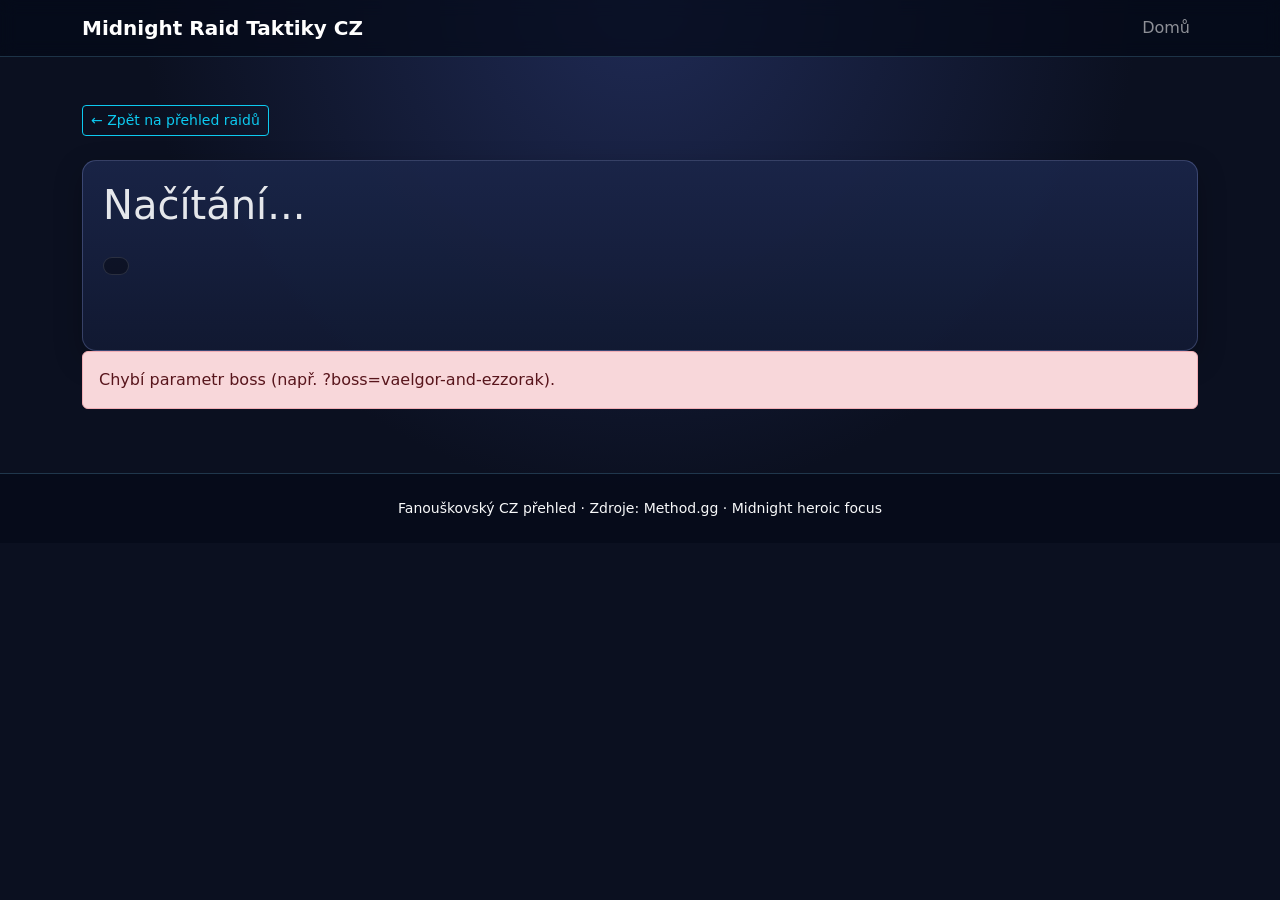
==== boss.html @ 963c68ef "init" ====
<!doctype html>
<html lang="cs">
  <head>
    <meta charset="UTF-8" />
    <meta name="viewport" content="width=device-width, initial-scale=1.0" />
    <title>Boss taktika | Midnight Raid Taktiky CZ</title>
    <link
      href="https://cdn.jsdelivr.net/npm/bootstrap@5.3.3/dist/css/bootstrap.min.css"
      rel="stylesheet"
      crossorigin="anonymous"
    />
    <link rel="stylesheet" href="styles.css" />
  </head>
  <body>
    <nav class="navbar navbar-expand-lg navbar-dark nav-glass sticky-top">
      <div class="container">
        <a class="navbar-brand fw-semibold" href="index.html">Midnight Raid Taktiky CZ</a>
        <button
          class="navbar-toggler"
          type="button"
          data-bs-toggle="collapse"
          data-bs-target="#mainNav"
          aria-controls="mainNav"
          aria-expanded="false"
          aria-label="Přepnout navigaci"
        >
          <span class="navbar-toggler-icon"></span>
        </button>
        <div class="collapse navbar-collapse" id="mainNav">
          <ul class="navbar-nav ms-auto mb-2 mb-lg-0">
            <li class="nav-item">
              <a class="nav-link" href="index.html">Domů</a>
            </li>
          </ul>
        </div>
      </div>
    </nav>

    <main class="container py-5">
      <a href="index.html" class="btn btn-outline-info btn-sm mb-4">← Zpět na přehled raidů</a>
      <article id="boss-card" class="boss-card">
        <h1 id="boss-title">Načítání...</h1>
        <p id="boss-setup" class="role-plan"></p>
        <div id="boss-note" class="small"></div>

        <div id="boss-overview" class="section-card" style="display:none;">
          <h2 class="section-title">Přehled</h2>
          <ul id="boss-overview-list"></ul>
        </div>

        <div id="difficulty-buttons" class="mb-4"></div>
        <div id="phases-container"></div>

        <p class="text-muted small mt-5" id="source-link"></p>
      </article>

      <div id="error" class="alert alert-danger" style="display:none;"></div>
    </main>

    <footer class="py-4 text-center text-light">
      <div class="container small">Fanouškovský CZ přehled · Zdroje: Method.gg · Midnight heroic focus</div>
    </footer>

    <script>
      function qs(name, defaultValue = null) {
        const params = new URLSearchParams(window.location.search);
        return params.get(name) || defaultValue;
      }

      function safe(text) {
        const d = document.createElement('div');
        d.textContent = text;
        return d.innerHTML;
      }

      function renderDifficultyButtons(current) {
        const diffs = { normal: 'Normal', heroic: 'Heroic', mythic: 'Mythic' };
        const container = document.getElementById('difficulty-buttons');
        container.innerHTML = '';
        const group = document.createElement('div');
        group.className = 'btn-group';
        Object.entries(diffs).forEach(([key, label]) => {
          const btn = document.createElement('a');
          btn.className = 'btn btn-outline-secondary' + (current === key ? ' active' : '');
          btn.href = `?boss=${encodeURIComponent(bossSlug)}&diff=${key}`;
          btn.textContent = label;
          group.appendChild(btn);
        });
        container.appendChild(group);
      }

      function createMechanicCard(mech) {
        const card = document.createElement('div');
        card.className = 'col-12 col-md-6';
        card.innerHTML = `
          <div class="mechanic-card p-4">
            <div class="d-flex align-items-start mb-3">
              ${mech.icon ? `<img src="${safe(mech.icon)}" alt="${safe(mech.title)}" class="ability-icon me-3" />` : ''}
              <div>
                <h3 class="mb-1"><a href="${safe(mech.wowhead || '#')}" target="_blank" rel="noopener">${safe(mech.title)}</a>${mech.subtitle ? ' – ' + safe(mech.subtitle) : ''}</h3>
                ${mech.description ? `<p class="mechanic-text mb-0 mt-2">${safe(mech.description)}</p>` : ''}
              </div>
            </div>
            ${mech.note ? `<p class="text-muted small">${safe(mech.note)}</p>` : ''}
            <p>${safe(mech.details || '')}</p>
            <div class="mechanic-action">
              <div class="mechanic-action-actor">${safe(mech.who || 'Všichni')}</div>
              <div class="mechanic-action-do">${safe(mech.what || '')}</div>
            </div>
          </div>
        `;
        return card;
      }

      function renderMechanicWithVideo(mech, diff, index) {
        const diffs = mech.difficulties || ['normal','heroic','mythic'];
        if (!diffs.includes(diff)) return null; // skip non-applicable

        const cardOnLeft = index % 2 === 0;
        const wrapper = document.createElement('div');
        wrapper.className = 'mechanic-row row align-items-center mb-5';
        wrapper.dataset.diff = diffs.join(' ');

        const cardCell = createMechanicCard(mech);
        const videoCell = document.createElement('div');
        videoCell.className = 'col-12 col-md-6 mb-3 mb-md-0';
        videoCell.innerHTML = `
          <div class="video-wrapper">
            <video controls muted loop preload="metadata" style="width: 100%; height: auto">
              <source src="${safe(mech.video)}" type="video/mp4" />
              Váš prohlížeč nepodporuje video.
            </video>
          </div>
        `;

        if (cardOnLeft) {
          wrapper.appendChild(cardCell);
          wrapper.appendChild(videoCell);
        } else {
          wrapper.appendChild(videoCell);
          wrapper.appendChild(cardCell);
        }

        return wrapper;
      }

      function renderPhase(phase, diff) {
        const section = document.createElement('div');
        section.className = 'section-card';

        const title = document.createElement('h2');
        title.className = 'section-title';
        title.textContent = phase.title;
        section.appendChild(title);

        if (phase.notes && phase.notes.length) {
          const ul = document.createElement('ul');
          for (const note of phase.notes) {
            const li = document.createElement('li');
            li.textContent = note;
            ul.appendChild(li);
          }
          section.appendChild(ul);
        }

        if (phase.mechanics && phase.mechanics.length) {
          const pendingNoVideo = [];
          let noVideoIndex = 0;

          const flushNoVideo = () => {
            while (pendingNoVideo.length >= 2) {
              const row = document.createElement('div');
              row.className = 'row g-4';

              const first = pendingNoVideo.shift();
              const second = pendingNoVideo.shift();

              first.card.classList.add('no-video-card');
              second.card.classList.add('no-video-card', 'no-video-offset');

              row.appendChild(first.card);
              row.appendChild(second.card);
              section.appendChild(row);
            }

            if (pendingNoVideo.length === 1) {
              const { card, pos } = pendingNoVideo.shift();
              card.classList.add('no-video-card');
              if (pos % 2 === 1) {
                card.classList.add('no-video-right');
              }
              const row = document.createElement('div');
              row.className = 'row g-4';
              row.appendChild(card);
              section.appendChild(row);
            }
          };

          phase.mechanics.forEach((mech, idx) => {
            const diffs = mech.difficulties || ['normal','heroic','mythic'];
            if (!diffs.includes(diff)) return;

            const hasVideo = mech.video && mech.video.trim().length;
            if (hasVideo) {
              flushNoVideo();
              const node = renderMechanicWithVideo(mech, diff, idx);
              if (node) section.appendChild(node);
            } else {
              pendingNoVideo.push({ card: createMechanicCard(mech), pos: noVideoIndex });
              noVideoIndex += 1;
            }
          });

          flushNoVideo();
        }

        return section;
      }

      const bossSlug = qs('boss');
      const diff = qs('diff', 'normal');

      async function loadBoss() {
        if (!bossSlug) {
          document.getElementById('error').style.display = 'block';
          document.getElementById('error').textContent = 'Chybí parametr boss (např. ?boss=vaelgor-and-ezzorak).';
          return;
        }

        try {
          const res = await fetch(`data/bosses/${encodeURIComponent(bossSlug)}.json`);
          if (!res.ok) throw new Error('Boss neexistuje');
          const boss = await res.json();

          document.title = boss.title + ' | Midnight Raid Taktiky CZ';
          document.getElementById('boss-title').textContent = boss.title;
          if (boss.setup) {
            document.getElementById('boss-setup').innerHTML = `<strong>Setup:</strong> ${safe(boss.setup)}`;
          }
          if (boss.note) {
            document.getElementById('boss-note').innerHTML = safe(boss.note);
          }

          if (boss.overview && boss.overview.length) {
            const ov = document.getElementById('boss-overview');
            const ul = document.getElementById('boss-overview-list');
            boss.overview.forEach(line => {
              const li = document.createElement('li');
              li.textContent = line;
              ul.appendChild(li);
            });
            ov.style.display = 'block';
          }

          renderDifficultyButtons(diff);

          const container = document.getElementById('phases-container');
          if (boss.phases && boss.phases.length) {
            boss.phases.forEach(phase => {
              container.appendChild(renderPhase(phase, diff));
            });
          }

          const source = document.getElementById('source-link');
          source.innerHTML = `<strong>Zdroj:</strong> <a href="https://www.mythictrap.com/en/vs-dr-mqd/${encodeURIComponent(bossSlug)}" target="_blank" rel="noopener">MythicTrap – ${safe(boss.title)}</a>`;
        } catch (err) {
          document.getElementById('error').style.display = 'block';
          document.getElementById('error').textContent = 'Nepodařilo se načíst data pro boss: ' + bossSlug;
        }
      }

      loadBoss();
    </script>
  </body>
</html>
---- styles.css ----
:root {
  --bg: #0b1020;
  --bg-soft: #121a33;
  --card: #1a2548;
  --accent: #7dd3fc;
  --text: #e5e7eb;
  --muted: #a5b4fc;
}

html {
  scroll-behavior: smooth;
}

body {
  background: radial-gradient(circle at top, #1f2a54 0%, var(--bg) 45%);
  color: var(--text);
  min-height: 100vh;
}

.nav-glass {
  backdrop-filter: blur(8px);
  background: rgba(4, 10, 24, 0.75);
  border-bottom: 1px solid rgba(125, 211, 252, 0.2);
}

.dropdown-menu {
  border: 1px solid rgba(125, 211, 252, 0.35);
}

.hero-section {
  background: linear-gradient(130deg, rgba(10, 18, 44, 0.95), rgba(34, 56, 104, 0.85));
  border-bottom: 1px solid rgba(125, 211, 252, 0.3);
}

.section-card {
  background: rgba(10, 12, 16, 0.45);
  border: 1px solid rgba(255, 255, 255, 0.15);
  border-radius: 14px;
  padding: 1rem 1.25rem;
  margin-bottom: 1.5rem;
}

.section-card .section-title {
  display: inline-block;
  padding: 0.35rem 0.8rem;
  background: rgba(10, 12, 16, 0.7);
  border: 1px solid rgba(255, 255, 255, 0.15);
  border-radius: 12px;
  color: var(--accent);
  margin-bottom: 1rem;
  letter-spacing: 0.3px;
}

.boss-card {
  background: linear-gradient(180deg, rgba(26, 37, 72, 0.95), rgba(18, 26, 51, 0.95));
  border: 1px solid rgba(165, 180, 252, 0.25);
  border-radius: 14px;
  padding: 1.25rem;
  box-shadow: 0 10px 28px rgba(0, 0, 0, 0.25);
}

.boss-card h3 {
  color: #f8fafc;
  margin-bottom: 0.6rem;
}

.ability-icon {
  width: 32px;
  height: 32px;
  vertical-align: middle;
}

.mechanic-card {
  background: rgba(0, 0, 0, 0.45);
  border: 1px solid rgba(255, 255, 255, 0.15);
  border-radius: 14px;
}

.no-video-card {
  max-width: 760px;
}

.no-video-card + .no-video-card {
  margin-top: 10%;
}

@media (min-width: 768px) {
  .no-video-right {
    margin-left: auto;
  }
}

.mechanic-card h3 {
  font-size: 1.2rem;
  margin-bottom: 0.75rem;
}

.mechanic-card p {
  margin-bottom: 0.6rem;
}

.video-wrapper {
  position: relative;
  border-radius: 14px;
  overflow: hidden;
  border: 1px solid rgba(255, 255, 255, 0.15);
}

.mechanic-action {
  display: inline-flex;
  flex-direction: column;
  gap: 0.15rem;
  padding: 0.35rem 0.6rem;
  background: rgba(10, 12, 16, 0.78);
  border: 1px solid rgba(255, 255, 255, 0.15);
  border-radius: 10px;
  font-size: 0.75rem;
  line-height: 1.1;
  color: #f8f8ff;
  margin-top: 0.5rem;
  width: fit-content;
}

.mechanic-text {
  display: inline-block;
  padding: 0.25rem 0.5rem;
  border-radius: 10px;
  background: rgba(255, 183, 0, 0.18);
  color: #ffd16a;
  font-weight: 600;
  margin-top: 0.5rem;
}

.mechanic-action .mechanic-action-actor {
  font-weight: 700;
  letter-spacing: 0.45px;
  text-transform: uppercase;
  background: rgba(255, 183, 0, 0.9);
  color: #0b111d;
  padding: 0.1rem 0.55rem;
  border-radius: 8px;
  font-size: 0.68rem;
}

.mechanic-action .mechanic-action-do {
  font-weight: 700;
  letter-spacing: 0.4px;
  text-transform: uppercase;
  color: #ffd16a;
  font-size: 0.85rem;
}

.boss-card ul {
  padding-left: 1.1rem;
  margin-bottom: 0.8rem;
}

.boss-card li {
  margin-bottom: 0.35rem;
}

.role-plan {
  color: var(--muted);
}

#boss-note {
  color: rgba(255, 255, 255, 0.9);
  background: rgba(0, 0, 0, 0.35);
  padding: 0.5rem 0.75rem;
  border-radius: 12px;
  border: 1px solid rgba(255, 255, 255, 0.12);
  margin-top: 0.75rem;
  display: inline-block;
}

a {
  color: var(--accent);
  text-decoration: none;
}

a:hover {
  color: #bae6fd;
  text-decoration: underline;
}

footer {
  background: rgba(5, 10, 25, 0.75);
  border-top: 1px solid rgba(125, 211, 252, 0.22);
}
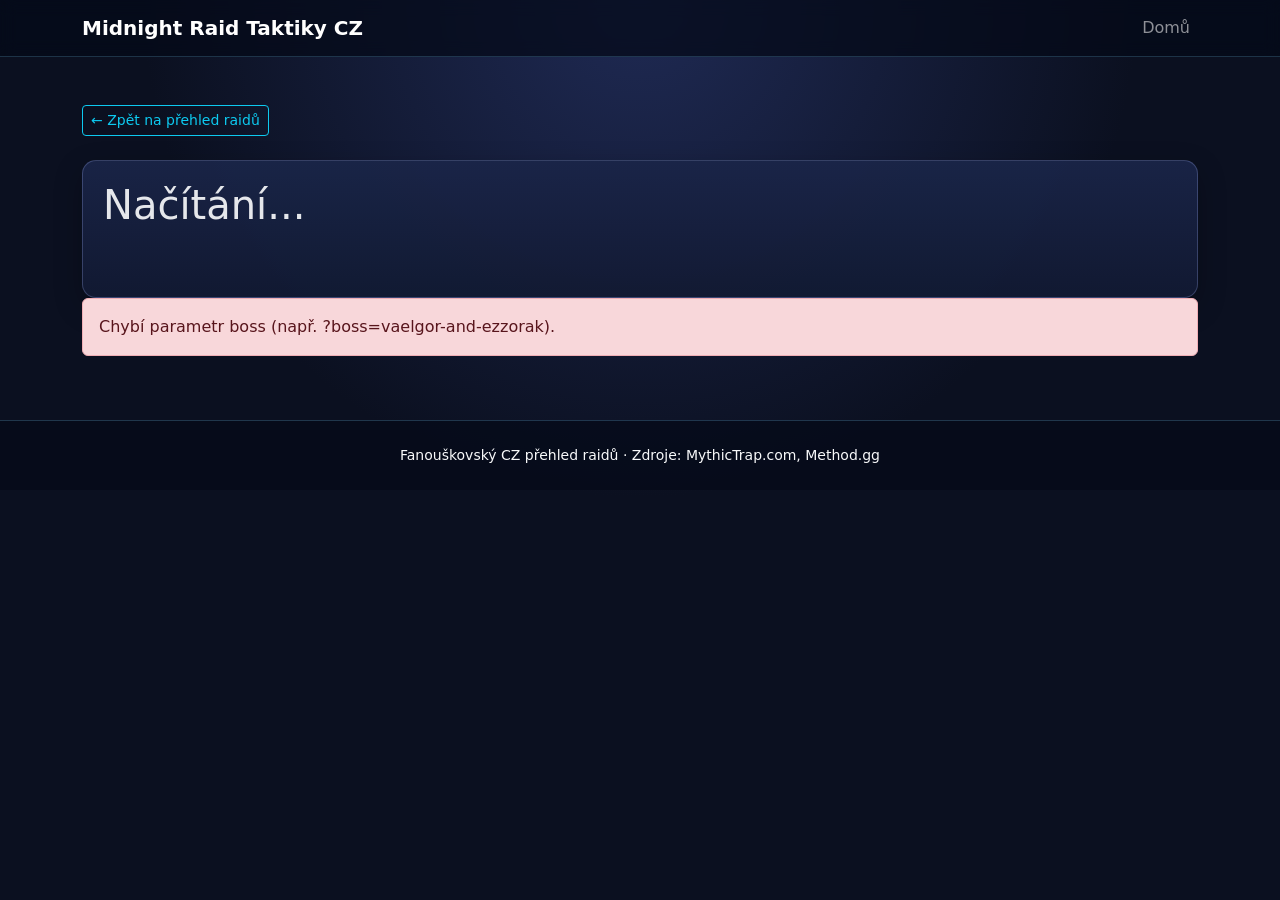
==== commit 132854d0: "Add files via upload" ====
--- a/boss.html
+++ b/boss.html
@@ -41,7 +41,7 @@
       <article id="boss-card" class="boss-card">
         <h1 id="boss-title">Načítání...</h1>
         <p id="boss-setup" class="role-plan"></p>
-        <div id="boss-note" class="small"></div>
+        <div id="boss-note" class="small" style="display:none;"></div>
 
         <div id="boss-overview" class="section-card" style="display:none;">
           <h2 class="section-title">Přehled</h2>
@@ -58,7 +58,7 @@
     </main>
 
     <footer class="py-4 text-center text-light">
-      <div class="container small">Fanouškovský CZ přehled · Zdroje: Method.gg · Midnight heroic focus</div>
+      <div class="container small">Fanouškovský CZ přehled raidů · Zdroje: MythicTrap.com, Method.gg</div>
     </footer>
 
     <script>
@@ -237,8 +237,12 @@
           if (boss.setup) {
             document.getElementById('boss-setup').innerHTML = `<strong>Setup:</strong> ${safe(boss.setup)}`;
           }
+          const noteEl = document.getElementById('boss-note');
           if (boss.note) {
-            document.getElementById('boss-note').innerHTML = safe(boss.note);
+            noteEl.innerHTML = safe(boss.note);
+            noteEl.style.display = '';
+          } else {
+            noteEl.style.display = 'none';
           }
 
           if (boss.overview && boss.overview.length) {
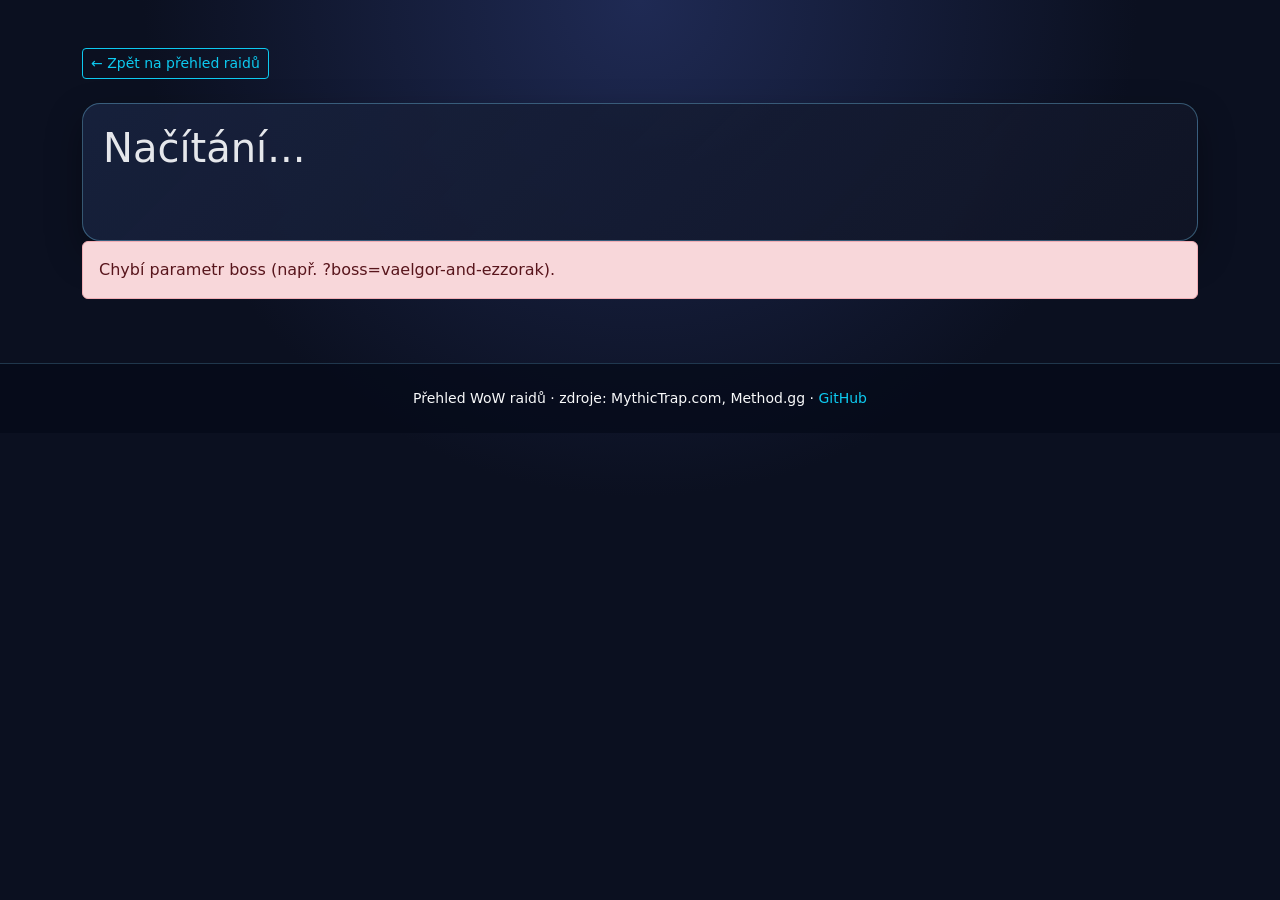
==== commit 96d3e94f: "v2" ====
--- a/boss.html
+++ b/boss.html
@@ -1,279 +1,52 @@
 <!doctype html>
 <html lang="cs">
-  <head>
-    <meta charset="UTF-8" />
-    <meta name="viewport" content="width=device-width, initial-scale=1.0" />
-    <title>Boss taktika | Midnight Raid Taktiky CZ</title>
-    <link
-      href="https://cdn.jsdelivr.net/npm/bootstrap@5.3.3/dist/css/bootstrap.min.css"
-      rel="stylesheet"
-      crossorigin="anonymous"
-    />
-    <link rel="stylesheet" href="styles.css" />
-  </head>
-  <body>
-    <nav class="navbar navbar-expand-lg navbar-dark nav-glass sticky-top">
-      <div class="container">
-        <a class="navbar-brand fw-semibold" href="index.html">Midnight Raid Taktiky CZ</a>
-        <button
-          class="navbar-toggler"
-          type="button"
-          data-bs-toggle="collapse"
-          data-bs-target="#mainNav"
-          aria-controls="mainNav"
-          aria-expanded="false"
-          aria-label="Přepnout navigaci"
-        >
-          <span class="navbar-toggler-icon"></span>
-        </button>
-        <div class="collapse navbar-collapse" id="mainNav">
-          <ul class="navbar-nav ms-auto mb-2 mb-lg-0">
-            <li class="nav-item">
-              <a class="nav-link" href="index.html">Domů</a>
-            </li>
-          </ul>
-        </div>
+
+<head>
+  <meta charset="UTF-8" />
+  <meta name="viewport" content="width=device-width, initial-scale=1.0" />
+  <title>Boss taktika | Midnight Raid Taktiky CZ</title>
+  <link href="https://cdn.jsdelivr.net/npm/bootstrap@5.3.3/dist/css/bootstrap.min.css" rel="stylesheet"
+    crossorigin="anonymous" />
+  <link rel="stylesheet" href="styles.css" />
+</head>
+
+<body>
+  <div id="main-nav-placeholder"></div>
+
+  <main class="container py-5">
+    <a href="index.html" class="btn btn-outline-info btn-sm mb-4">← Zpět na přehled raidů</a>
+    <article id="boss-card" class="boss-card">
+      <h1 id="boss-title">Načítání...</h1>
+      <p id="boss-wowhead" class="small mb-2" style="display:none;"></p>
+      <p id="boss-setup" class="role-plan"></p>
+      <div id="boss-note" class="small" style="display:none;"></div>
+
+      <div id="boss-overview" class="section-card" style="display:none;">
+        <h2 class="section-title">Přehled</h2>
+        <ul id="boss-overview-list"></ul>
       </div>
-    </nav>
 
-    <main class="container py-5">
-      <a href="index.html" class="btn btn-outline-info btn-sm mb-4">← Zpět na přehled raidů</a>
-      <article id="boss-card" class="boss-card">
-        <h1 id="boss-title">Načítání...</h1>
-        <p id="boss-setup" class="role-plan"></p>
-        <div id="boss-note" class="small" style="display:none;"></div>
+      <div id="difficulty-buttons" class="mb-4"></div>
+      <div id="phases-container"></div>
 
-        <div id="boss-overview" class="section-card" style="display:none;">
-          <h2 class="section-title">Přehled</h2>
-          <ul id="boss-overview-list"></ul>
-        </div>
+      <p class="text-muted small mt-5" id="source-link"></p>
+    </article>
 
-        <div id="difficulty-buttons" class="mb-4"></div>
-        <div id="phases-container"></div>
+    <div id="error" class="alert alert-danger" style="display:none;"></div>
+  </main>
 
-        <p class="text-muted small mt-5" id="source-link"></p>
-      </article>
+  <footer class="py-4 text-center text-light">
+    <div class="container small">
+      Přehled WoW raidů · zdroje: MythicTrap.com, Method.gg ·
+      <a href="https://github.com/wowko-raid/midnight" target="_blank" rel="noopener" class="text-info">GitHub</a>
+    </div>
+  </footer>
 
-      <div id="error" class="alert alert-danger" style="display:none;"></div>
-    </main>
+  <script src="nav.js" type="module"></script>
+  <script src="boss.js" type="module"></script>
+  <script src="https://cdn.jsdelivr.net/npm/bootstrap@5.3.3/dist/js/bootstrap.bundle.min.js"
+    integrity="sha384-YvpcrYf0tY3lHB60NNkmXc5s9fDVZLESaAA55NDzOxhy9GkcIdslK1eN7N6jIeHz"
+    crossorigin="anonymous"></script>
+</body>
 
-    <footer class="py-4 text-center text-light">
-      <div class="container small">Fanouškovský CZ přehled raidů · Zdroje: MythicTrap.com, Method.gg</div>
-    </footer>
-
-    <script>
-      function qs(name, defaultValue = null) {
-        const params = new URLSearchParams(window.location.search);
-        return params.get(name) || defaultValue;
-      }
-
-      function safe(text) {
-        const d = document.createElement('div');
-        d.textContent = text;
-        return d.innerHTML;
-      }
-
-      function renderDifficultyButtons(current) {
-        const diffs = { normal: 'Normal', heroic: 'Heroic', mythic: 'Mythic' };
-        const container = document.getElementById('difficulty-buttons');
-        container.innerHTML = '';
-        const group = document.createElement('div');
-        group.className = 'btn-group';
-        Object.entries(diffs).forEach(([key, label]) => {
-          const btn = document.createElement('a');
-          btn.className = 'btn btn-outline-secondary' + (current === key ? ' active' : '');
-          btn.href = `?boss=${encodeURIComponent(bossSlug)}&diff=${key}`;
-          btn.textContent = label;
-          group.appendChild(btn);
-        });
-        container.appendChild(group);
-      }
-
-      function createMechanicCard(mech) {
-        const card = document.createElement('div');
-        card.className = 'col-12 col-md-6';
-        card.innerHTML = `
-          <div class="mechanic-card p-4">
-            <div class="d-flex align-items-start mb-3">
-              ${mech.icon ? `<img src="${safe(mech.icon)}" alt="${safe(mech.title)}" class="ability-icon me-3" />` : ''}
-              <div>
-                <h3 class="mb-1"><a href="${safe(mech.wowhead || '#')}" target="_blank" rel="noopener">${safe(mech.title)}</a>${mech.subtitle ? ' – ' + safe(mech.subtitle) : ''}</h3>
-                ${mech.description ? `<p class="mechanic-text mb-0 mt-2">${safe(mech.description)}</p>` : ''}
-              </div>
-            </div>
-            ${mech.note ? `<p class="text-muted small">${safe(mech.note)}</p>` : ''}
-            <p>${safe(mech.details || '')}</p>
-            <div class="mechanic-action">
-              <div class="mechanic-action-actor">${safe(mech.who || 'Všichni')}</div>
-              <div class="mechanic-action-do">${safe(mech.what || '')}</div>
-            </div>
-          </div>
-        `;
-        return card;
-      }
-
-      function renderMechanicWithVideo(mech, diff, index) {
-        const diffs = mech.difficulties || ['normal','heroic','mythic'];
-        if (!diffs.includes(diff)) return null; // skip non-applicable
-
-        const cardOnLeft = index % 2 === 0;
-        const wrapper = document.createElement('div');
-        wrapper.className = 'mechanic-row row align-items-center mb-5';
-        wrapper.dataset.diff = diffs.join(' ');
-
-        const cardCell = createMechanicCard(mech);
-        const videoCell = document.createElement('div');
-        videoCell.className = 'col-12 col-md-6 mb-3 mb-md-0';
-        videoCell.innerHTML = `
-          <div class="video-wrapper">
-            <video controls muted loop preload="metadata" style="width: 100%; height: auto">
-              <source src="${safe(mech.video)}" type="video/mp4" />
-              Váš prohlížeč nepodporuje video.
-            </video>
-          </div>
-        `;
-
-        if (cardOnLeft) {
-          wrapper.appendChild(cardCell);
-          wrapper.appendChild(videoCell);
-        } else {
-          wrapper.appendChild(videoCell);
-          wrapper.appendChild(cardCell);
-        }
-
-        return wrapper;
-      }
-
-      function renderPhase(phase, diff) {
-        const section = document.createElement('div');
-        section.className = 'section-card';
-
-        const title = document.createElement('h2');
-        title.className = 'section-title';
-        title.textContent = phase.title;
-        section.appendChild(title);
-
-        if (phase.notes && phase.notes.length) {
-          const ul = document.createElement('ul');
-          for (const note of phase.notes) {
-            const li = document.createElement('li');
-            li.textContent = note;
-            ul.appendChild(li);
-          }
-          section.appendChild(ul);
-        }
-
-        if (phase.mechanics && phase.mechanics.length) {
-          const pendingNoVideo = [];
-          let noVideoIndex = 0;
-
-          const flushNoVideo = () => {
-            while (pendingNoVideo.length >= 2) {
-              const row = document.createElement('div');
-              row.className = 'row g-4';
-
-              const first = pendingNoVideo.shift();
-              const second = pendingNoVideo.shift();
-
-              first.card.classList.add('no-video-card');
-              second.card.classList.add('no-video-card', 'no-video-offset');
-
-              row.appendChild(first.card);
-              row.appendChild(second.card);
-              section.appendChild(row);
-            }
-
-            if (pendingNoVideo.length === 1) {
-              const { card, pos } = pendingNoVideo.shift();
-              card.classList.add('no-video-card');
-              if (pos % 2 === 1) {
-                card.classList.add('no-video-right');
-              }
-              const row = document.createElement('div');
-              row.className = 'row g-4';
-              row.appendChild(card);
-              section.appendChild(row);
-            }
-          };
-
-          phase.mechanics.forEach((mech, idx) => {
-            const diffs = mech.difficulties || ['normal','heroic','mythic'];
-            if (!diffs.includes(diff)) return;
-
-            const hasVideo = mech.video && mech.video.trim().length;
-            if (hasVideo) {
-              flushNoVideo();
-              const node = renderMechanicWithVideo(mech, diff, idx);
-              if (node) section.appendChild(node);
-            } else {
-              pendingNoVideo.push({ card: createMechanicCard(mech), pos: noVideoIndex });
-              noVideoIndex += 1;
-            }
-          });
-
-          flushNoVideo();
-        }
-
-        return section;
-      }
-
-      const bossSlug = qs('boss');
-      const diff = qs('diff', 'normal');
-
-      async function loadBoss() {
-        if (!bossSlug) {
-          document.getElementById('error').style.display = 'block';
-          document.getElementById('error').textContent = 'Chybí parametr boss (např. ?boss=vaelgor-and-ezzorak).';
-          return;
-        }
-
-        try {
-          const res = await fetch(`data/bosses/${encodeURIComponent(bossSlug)}.json`);
-          if (!res.ok) throw new Error('Boss neexistuje');
-          const boss = await res.json();
-
-          document.title = boss.title + ' | Midnight Raid Taktiky CZ';
-          document.getElementById('boss-title').textContent = boss.title;
-          if (boss.setup) {
-            document.getElementById('boss-setup').innerHTML = `<strong>Setup:</strong> ${safe(boss.setup)}`;
-          }
-          const noteEl = document.getElementById('boss-note');
-          if (boss.note) {
-            noteEl.innerHTML = safe(boss.note);
-            noteEl.style.display = '';
-          } else {
-            noteEl.style.display = 'none';
-          }
-
-          if (boss.overview && boss.overview.length) {
-            const ov = document.getElementById('boss-overview');
-            const ul = document.getElementById('boss-overview-list');
-            boss.overview.forEach(line => {
-              const li = document.createElement('li');
-              li.textContent = line;
-              ul.appendChild(li);
-            });
-            ov.style.display = 'block';
-          }
-
-          renderDifficultyButtons(diff);
-
-          const container = document.getElementById('phases-container');
-          if (boss.phases && boss.phases.length) {
-            boss.phases.forEach(phase => {
-              container.appendChild(renderPhase(phase, diff));
-            });
-          }
-
-          const source = document.getElementById('source-link');
-          source.innerHTML = `<strong>Zdroj:</strong> <a href="https://www.mythictrap.com/en/vs-dr-mqd/${encodeURIComponent(bossSlug)}" target="_blank" rel="noopener">MythicTrap – ${safe(boss.title)}</a>`;
-        } catch (err) {
-          document.getElementById('error').style.display = 'block';
-          document.getElementById('error').textContent = 'Nepodařilo se načíst data pro boss: ' + bossSlug;
-        }
-      }
-
-      loadBoss();
-    </script>
-  </body>
-</html>
+</html>
--- a/styles.css
+++ b/styles.css
@@ -28,8 +28,25 @@
 }
 
 .hero-section {
-  background: linear-gradient(130deg, rgba(10, 18, 44, 0.95), rgba(34, 56, 104, 0.85));
+  background: radial-gradient(circle at top, rgba(125, 211, 252, 0.3), rgba(10, 18, 44, 0.95) 55%);
   border-bottom: 1px solid rgba(125, 211, 252, 0.3);
+  position: relative;
+  overflow: hidden;
+}
+
+.hero-section::after {
+  content: '';
+  position: absolute;
+  inset: 0;
+  background: url('https://assets2.mythictrap.com/vs-dr-mqd/voidspire-bg.jpg') center/cover no-repeat;
+  opacity: 0.15;
+  filter: blur(3px);
+  pointer-events: none;
+}
+
+.hero-section .container {
+  position: relative;
+  z-index: 1;
 }
 
 .section-card {
@@ -43,25 +60,61 @@
 .section-card .section-title {
   display: inline-block;
   padding: 0.35rem 0.8rem;
-  background: rgba(10, 12, 16, 0.7);
-  border: 1px solid rgba(255, 255, 255, 0.15);
+  background: rgba(28, 86, 138, 0.6);
+  border: 1px solid rgba(125, 211, 252, 0.35);
   border-radius: 12px;
-  color: var(--accent);
+  color: #d3f0ff;
   margin-bottom: 1rem;
   letter-spacing: 0.3px;
+  font-weight: 600;
+}
+
+.section-card .section-title::before {
+  content: "\25B6";
+  display: inline-block;
+  margin-right: 0.5rem;
+  color: rgba(125, 211, 252, 0.9);
+}
+
+.raid-description {
+  font-size: 0.95rem;
+  color: rgba(233, 236, 246, 0.75);
+  margin-top: -0.2rem;
+  margin-bottom: 1.25rem;
+}
+
+.section-card .boss-card {
+  transition: transform 0.2s ease, box-shadow 0.2s ease;
+}
+
+.section-card .boss-card:hover {
+  transform: translateY(-2px);
 }
 
 .boss-card {
-  background: linear-gradient(180deg, rgba(26, 37, 72, 0.95), rgba(18, 26, 51, 0.95));
-  border: 1px solid rgba(165, 180, 252, 0.25);
-  border-radius: 14px;
+  background: linear-gradient(135deg, rgba(24, 34, 62, 0.92), rgba(17, 21, 38, 0.85));
+  border: 1px solid rgba(125, 211, 252, 0.35);
+  border-radius: 18px;
   padding: 1.25rem;
-  box-shadow: 0 10px 28px rgba(0, 0, 0, 0.25);
+  box-shadow: 0 15px 35px rgba(0, 0, 0, 0.35);
+  transition: transform 0.2s ease, box-shadow 0.2s ease;
+}
+
+.boss-card:hover {
+  transform: translateY(-4px);
+  box-shadow: 0 20px 48px rgba(0, 0, 0, 0.45);
+}
+
+.boss-card .card-footer {
+  background: transparent;
+  border-top: 1px solid rgba(125, 211, 252, 0.18);
+  padding-top: 0.75rem;
 }
 
 .boss-card h3 {
-  color: #f8fafc;
+  color: #ffb347;
   margin-bottom: 0.6rem;
+  text-shadow: 0 0 6px rgba(255, 179, 71, 0.6);
 }
 
 .ability-icon {
